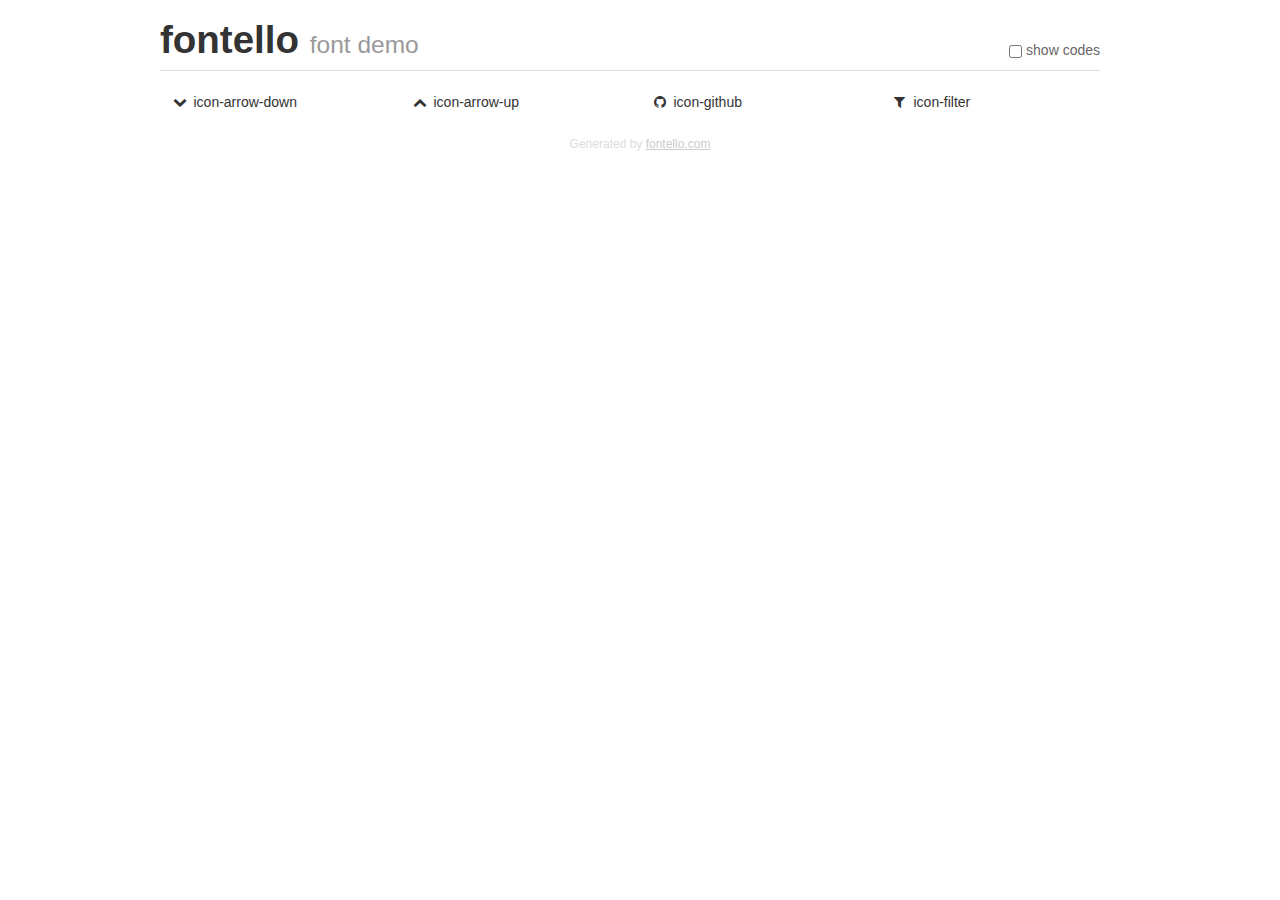
==== fontello/demo.html @ 7efcbca3 "Changes for GitHub" ====
<!DOCTYPE html>
<html>
  <head><!--[if lt IE 9]><script language="javascript" type="text/javascript" src="//html5shim.googlecode.com/svn/trunk/html5.js"></script><![endif]-->
    <meta charset="UTF-8"><style>/*
 * Bootstrap v2.2.1
 *
 * Copyright 2012 Twitter, Inc
 * Licensed under the Apache License v2.0
 * http://www.apache.org/licenses/LICENSE-2.0
 *
 * Designed and built with all the love in the world @twitter by @mdo and @fat.
 */
.clearfix {
  *zoom: 1;
}
.clearfix:before,
.clearfix:after {
  display: table;
  content: "";
  line-height: 0;
}
.clearfix:after {
  clear: both;
}
html {
  font-size: 100%;
  -webkit-text-size-adjust: 100%;
  -ms-text-size-adjust: 100%;
}
a:focus {
  outline: thin dotted #333;
  outline: 5px auto -webkit-focus-ring-color;
  outline-offset: -2px;
}
a:hover,
a:active {
  outline: 0;
}
button,
input,
select,
textarea {
  margin: 0;
  font-size: 100%;
  vertical-align: middle;
}
button,
input {
  *overflow: visible;
  line-height: normal;
}
button::-moz-focus-inner,
input::-moz-focus-inner {
  padding: 0;
  border: 0;
}
body {
  margin: 0;
  font-family: "Helvetica Neue", Helvetica, Arial, sans-serif;
  font-size: 14px;
  line-height: 20px;
  color: #333;
  background-color: #fff;
}
a {
  color: #08c;
  text-decoration: none;
}
a:hover {
  color: #005580;
  text-decoration: underline;
}
.row {
  margin-left: -20px;
  *zoom: 1;
}
.row:before,
.row:after {
  display: table;
  content: "";
  line-height: 0;
}
.row:after {
  clear: both;
}
[class*="span"] {
  float: left;
  min-height: 1px;
  margin-left: 20px;
}
.container,
.navbar-static-top .container,
.navbar-fixed-top .container,
.navbar-fixed-bottom .container {
  width: 940px;
}
.span12 {
  width: 940px;
}
.span11 {
  width: 860px;
}
.span10 {
  width: 780px;
}
.span9 {
  width: 700px;
}
.span8 {
  width: 620px;
}
.span7 {
  width: 540px;
}
.span6 {
  width: 460px;
}
.span5 {
  width: 380px;
}
.span4 {
  width: 300px;
}
.span3 {
  width: 220px;
}
.span2 {
  width: 140px;
}
.span1 {
  width: 60px;
}
[class*="span"].pull-right,
.row-fluid [class*="span"].pull-right {
  float: right;
}
.container {
  margin-right: auto;
  margin-left: auto;
  *zoom: 1;
}
.container:before,
.container:after {
  display: table;
  content: "";
  line-height: 0;
}
.container:after {
  clear: both;
}
p {
  margin: 0 0 10px;
}
.lead {
  margin-bottom: 20px;
  font-size: 21px;
  font-weight: 200;
  line-height: 30px;
}
small {
  font-size: 85%;
}
h1 {
  margin: 10px 0;
  font-family: inherit;
  font-weight: bold;
  line-height: 20px;
  color: inherit;
  text-rendering: optimizelegibility;
}
h1 small {
  font-weight: normal;
  line-height: 1;
  color: #999;
}
h1 {
  line-height: 40px;
}
h1 {
  font-size: 38.5px;
}
h1 small {
  font-size: 24.5px;
}
body {
  margin-top: 90px;
}
.header {
  position: fixed;
  top: 0;
  left: 50%;
  margin-left: -480px;
  background-color: #fff;
  border-bottom: 1px solid #ddd;
  padding-top: 10px;
  z-index: 10;
}
.footer {
  color: #ddd;
  font-size: 12px;
  text-align: center;
  margin-top: 20px;
}
.footer a {
  color: #ccc;
  text-decoration: underline;
}
.the-icons {
  font-size: 14px;
  line-height: 24px;
}
.switch {
  position: absolute;
  right: 0;
  bottom: 10px;
  color: #666;
}
.switch input {
  margin-right: 0.3em;
}
.codesOn .i-name {
  display: none;
}
.codesOn .i-code {
  display: inline;
}
.i-code {
  display: none;
}
@font-face {
      font-family: 'fontello';
      src: url('./font/fontello.eot?15736481');
      src: url('./font/fontello.eot?15736481#iefix') format('embedded-opentype'),
           url('./font/fontello.woff?15736481') format('woff'),
           url('./font/fontello.ttf?15736481') format('truetype'),
           url('./font/fontello.svg?15736481#fontello') format('svg');
      font-weight: normal;
      font-style: normal;
    }
     
     
    .demo-icon
    {
      font-family: "fontello";
      font-style: normal;
      font-weight: normal;
      speak: none;
     
      display: inline-block;
      text-decoration: inherit;
      width: 1em;
      margin-right: .2em;
      text-align: center;
      /* opacity: .8; */
     
      /* For safety - reset parent styles, that can break glyph codes*/
      font-variant: normal;
      text-transform: none;
     
      /* fix buttons height, for twitter bootstrap */
      line-height: 1em;
     
      /* Animation center compensation - margins should be symmetric */
      /* remove if not needed */
      margin-left: .2em;
     
      /* You can be more comfortable with increased icons size */
      /* font-size: 120%; */
     
      /* Font smoothing. That was taken from TWBS */
      -webkit-font-smoothing: antialiased;
      -moz-osx-font-smoothing: grayscale;
     
      /* Uncomment for 3D effect */
      /* text-shadow: 1px 1px 1px rgba(127, 127, 127, 0.3); */
    }
     </style>
    <link rel="stylesheet" href="css/animation.css"><!--[if IE 7]><link rel="stylesheet" href="css/" + font.fontname + "-ie7.css"><![endif]-->
    <script>
      function toggleCodes(on) {
        var obj = document.getElementById('icons');
      
        if (on) {
          obj.className += ' codesOn';
        } else {
          obj.className = obj.className.replace(' codesOn', '');
        }
      }
      
    </script>
  </head>
  <body>
    <div class="container header">
      <h1>fontello <small>font demo</small></h1>
      <label class="switch">
        <input type="checkbox" onclick="toggleCodes(this.checked)">show codes
      </label>
    </div>
    <div class="container" id="icons">
      <div class="row">
        <div class="the-icons span3" title="Code: 0xe807"><i class="demo-icon icon-arrow-down">&#xe807;</i> <span class="i-name">icon-arrow-down</span><span class="i-code">0xe807</span></div>
        <div class="the-icons span3" title="Code: 0xe808"><i class="demo-icon icon-arrow-up">&#xe808;</i> <span class="i-name">icon-arrow-up</span><span class="i-code">0xe808</span></div>
        <div class="the-icons span3" title="Code: 0xf09b"><i class="demo-icon icon-github">&#xf09b;</i> <span class="i-name">icon-github</span><span class="i-code">0xf09b</span></div>
        <div class="the-icons span3" title="Code: 0xf0b0"><i class="demo-icon icon-filter">&#xf0b0;</i> <span class="i-name">icon-filter</span><span class="i-code">0xf0b0</span></div>
      </div>
    </div>
    <div class="container footer">Generated by <a href="http://fontello.com">fontello.com</a></div>
  </body>
</html>
---- fontello/css/animation.css ----
/*
   Animation example, for spinners
*/
.animate-spin {
  -moz-animation: spin 2s infinite linear;
  -o-animation: spin 2s infinite linear;
  -webkit-animation: spin 2s infinite linear;
  animation: spin 2s infinite linear;
  display: inline-block;
}
@-moz-keyframes spin {
  0% {
    -moz-transform: rotate(0deg);
    -o-transform: rotate(0deg);
    -webkit-transform: rotate(0deg);
    transform: rotate(0deg);
  }

  100% {
    -moz-transform: rotate(359deg);
    -o-transform: rotate(359deg);
    -webkit-transform: rotate(359deg);
    transform: rotate(359deg);
  }
}
@-webkit-keyframes spin {
  0% {
    -moz-transform: rotate(0deg);
    -o-transform: rotate(0deg);
    -webkit-transform: rotate(0deg);
    transform: rotate(0deg);
  }

  100% {
    -moz-transform: rotate(359deg);
    -o-transform: rotate(359deg);
    -webkit-transform: rotate(359deg);
    transform: rotate(359deg);
  }
}
@-o-keyframes spin {
  0% {
    -moz-transform: rotate(0deg);
    -o-transform: rotate(0deg);
    -webkit-transform: rotate(0deg);
    transform: rotate(0deg);
  }

  100% {
    -moz-transform: rotate(359deg);
    -o-transform: rotate(359deg);
    -webkit-transform: rotate(359deg);
    transform: rotate(359deg);
  }
}
@-ms-keyframes spin {
  0% {
    -moz-transform: rotate(0deg);
    -o-transform: rotate(0deg);
    -webkit-transform: rotate(0deg);
    transform: rotate(0deg);
  }

  100% {
    -moz-transform: rotate(359deg);
    -o-transform: rotate(359deg);
    -webkit-transform: rotate(359deg);
    transform: rotate(359deg);
  }
}
@keyframes spin {
  0% {
    -moz-transform: rotate(0deg);
    -o-transform: rotate(0deg);
    -webkit-transform: rotate(0deg);
    transform: rotate(0deg);
  }

  100% {
    -moz-transform: rotate(359deg);
    -o-transform: rotate(359deg);
    -webkit-transform: rotate(359deg);
    transform: rotate(359deg);
  }
}
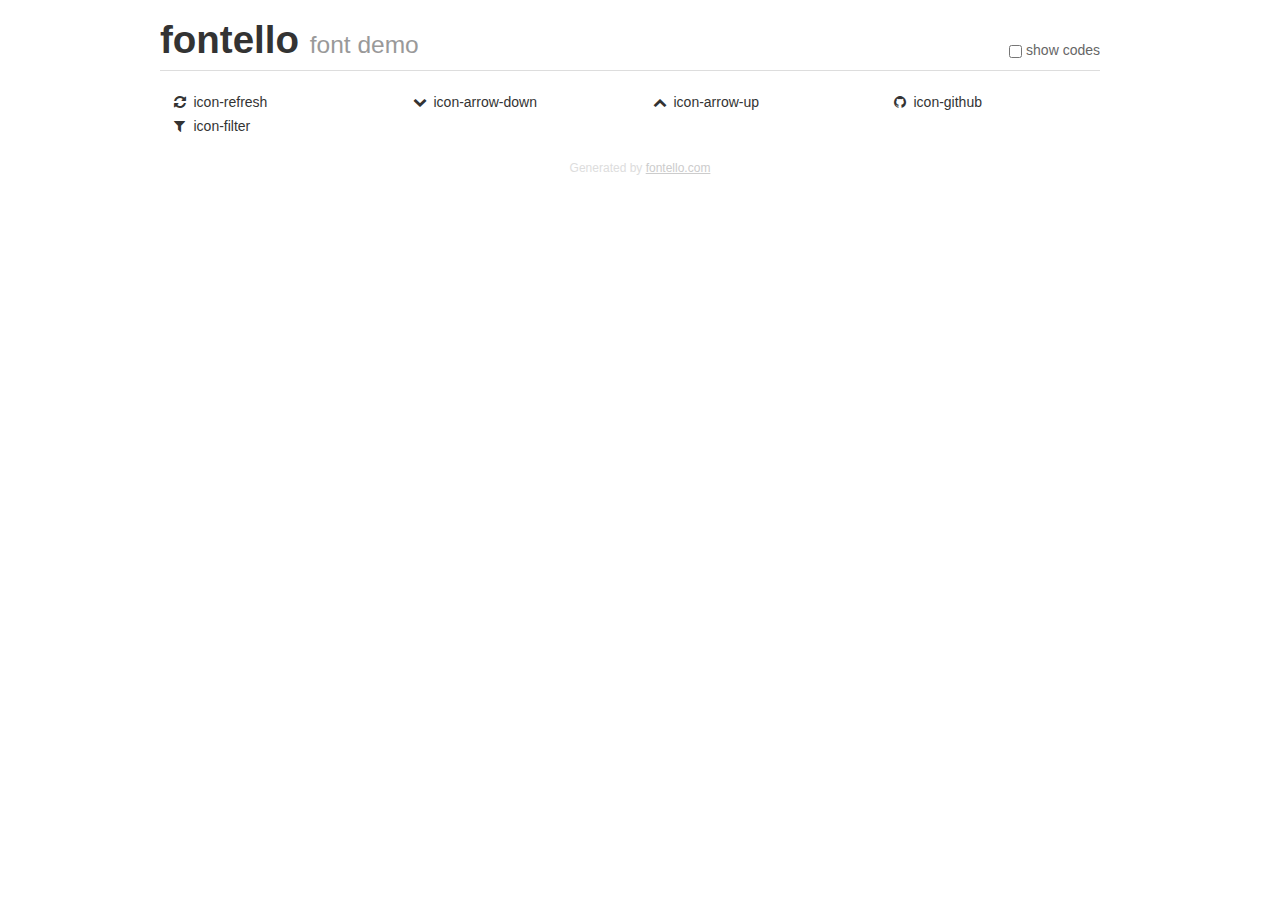
==== commit 761066bb: "Refresh Button" ====
--- a/fontello/demo.html
+++ b/fontello/demo.html
@@ -229,11 +229,11 @@
 }
 @font-face {
       font-family: 'fontello';
-      src: url('./font/fontello.eot?15736481');
-      src: url('./font/fontello.eot?15736481#iefix') format('embedded-opentype'),
-           url('./font/fontello.woff?15736481') format('woff'),
-           url('./font/fontello.ttf?15736481') format('truetype'),
-           url('./font/fontello.svg?15736481#fontello') format('svg');
+      src: url('./font/fontello.eot?44212472');
+      src: url('./font/fontello.eot?44212472#iefix') format('embedded-opentype'),
+           url('./font/fontello.woff?44212472') format('woff'),
+           url('./font/fontello.ttf?44212472') format('truetype'),
+           url('./font/fontello.svg?44212472#fontello') format('svg');
       font-weight: normal;
       font-style: normal;
     }
@@ -298,9 +298,12 @@
     </div>
     <div class="container" id="icons">
       <div class="row">
+        <div class="the-icons span3" title="Code: 0xe800"><i class="demo-icon icon-refresh">&#xe800;</i> <span class="i-name">icon-refresh</span><span class="i-code">0xe800</span></div>
         <div class="the-icons span3" title="Code: 0xe807"><i class="demo-icon icon-arrow-down">&#xe807;</i> <span class="i-name">icon-arrow-down</span><span class="i-code">0xe807</span></div>
         <div class="the-icons span3" title="Code: 0xe808"><i class="demo-icon icon-arrow-up">&#xe808;</i> <span class="i-name">icon-arrow-up</span><span class="i-code">0xe808</span></div>
         <div class="the-icons span3" title="Code: 0xf09b"><i class="demo-icon icon-github">&#xf09b;</i> <span class="i-name">icon-github</span><span class="i-code">0xf09b</span></div>
+      </div>
+      <div class="row">
         <div class="the-icons span3" title="Code: 0xf0b0"><i class="demo-icon icon-filter">&#xf0b0;</i> <span class="i-name">icon-filter</span><span class="i-code">0xf0b0</span></div>
       </div>
     </div>
